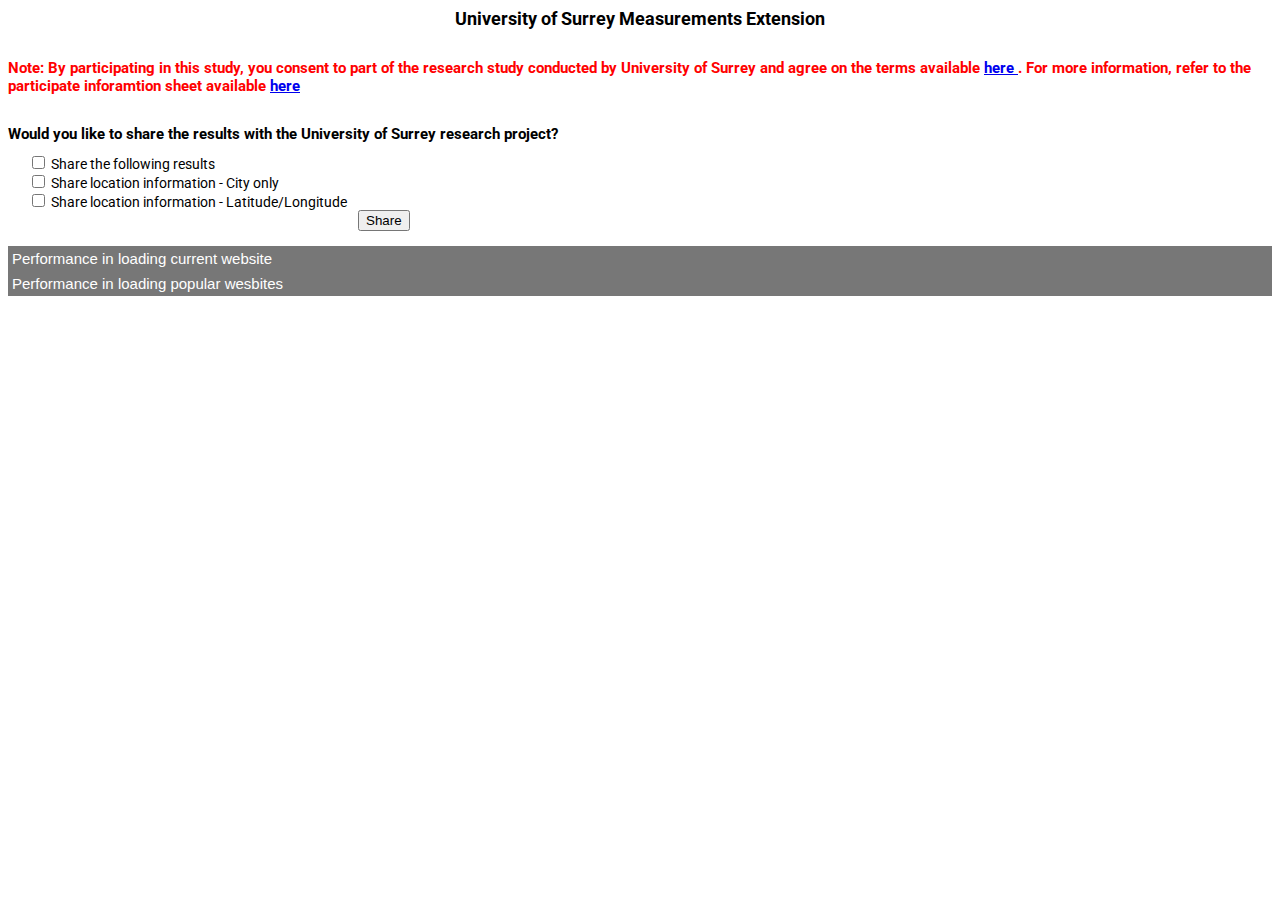
==== popup.html @ 24b2c528 "Update popup.html" ====
<!DOCTYPE html>
<html>
<meta charset="utf-8">
<link href="https://fonts.googleapis.com/css?family=Roboto:400,500,700" rel="stylesheet">
<link rel="stylesheet" href="popup.css">
<script src="browser-polyfill.min.js"></script>
<script src="popup.js"></script>
<script src="speedtest.js"></script>

<style type="text/css">

.collapsible {
  background-color: #777;
  color: white;
  cursor: pointer;
  padding: 4px;
  width: 100%;
  border: none;
  text-align: left;
  outline: none;
  font-size: 15px;
}

.active, .collapsible:hover {
  background-color: #555;
}

.content {
  padding: 0 10px;
  width: 100%;
  display: none;
  overflow: hidden;
  background-color: #f1f1f1;
}

</style>

<div id="titleUni"> University of Surrey Measurements Extension </div> <br><br>
<div id="tabUrl" style="display: none;"></div>
<div id="requestStart" style="display: none;"></div>

<div id="consent"> Note: By participating in this study, you consent to part of the research study conducted by University of Surrey and agree on the terms available <a href="https://socsys.github.io/satperf/consent.html" target="_blank"> here </a>. For more information, refer to the participate inforamtion sheet available <a href="https://socsys.github.io/satperf/pis.html" target="_blank"> here </a> </div>
<br>
<br>

<div id="check sharing"> Would you like to share the results with the University of Surrey research project? </div>
<div id="shareData">
  <label for="chkPassport">
    <input type="checkbox" id="chk1" align="left" />
    Share the following results
  </label>
</div>

<div id="shareLocation">
  <label for="chkPassportLoc">
    <input type="checkbox" id="chk2" align="left" />
    Share location information - City only
  </label>
</div>

<div id="shareLatLong">
  <label for="chkPassportLatLong">
    <input type="checkbox" id="chk3" align="left" />
    Share location information - Latitude/Longitude
  </label>
</div>

<div id="butShare">
  <button type="button" id="btn_s"> Share </button>
</div>
<div id="error" style="color: red; font-weight: bold;"></div>
<!-- <div id="demoo"> HELLOOOOO </div> -->
<div id="divCheckboxg" style="display: none;"> HELLOOOOO </div>
<div id="divCheckboxh" style="display: none;"> HELLOOOOO </div>
<div id="latt" style="display: none;"> HELLOOOOO </div>
<div id="longg" style="display: none;"> HELLOOOOO </div>

<br>

<button type="button" class="collapsible" id="a00">Performance in loading current website</button>

<div class="content">
<h3>Load timings (ms)</h3>
<div id="container">
    <div id="header">
        <span>Event</span>
        <span>Time in ms</span>
        <span>Average time for others in ms</span>

    </div>
    <div class="row" id="r-redirect">
        <span>Redirect</span>
        <span id="redirect"></span>
        <span id="redirect_others"></span>
    </div>
    <div class="row" id="r-dns">
        <span>DNS</span>
        <span id="dns"></span>
        <span id="dns_others"></span>
    </div>
    <div class="row" id="r-connect">
        <span>Connect</span>
        <span id="connect"></span>
        <span id="connect_others"></span>
    </div>
    <div class="row" id="r-request">
        <span>Request</span>
        <span id="request"></span>
        <span id="request_others"></span>
    </div>
    <div class="row" id="r-response">
        <span>Response</span>
        <span id="response"></span>
        <span id="response_others"></span>
    </div>
    <div class="row" id="r-dom">
        <span>DOM</span>
        <span id="dom"></span>
        <span id="dom_others"></span>
    </div>
    <div class="row" id="r-domParse">
        <span class="sub">Parse</span>
        <span id="domParse"></span>
        <span id="domParse_others"></span>
    </div>
    <div class="row" id="r-domScripts">
        <span class="sub">Execute Scripts</span>
        <span id="domScripts"></span>
        <span id="domScripts_others"></span>
    </div>
    <div class="row" id="r-contentLoaded">
        <span class="sub">Content loaded</span>
        <span id="contentLoaded"></span>
        <span id="contentLoaded_others"></span>
    </div>
    <div class="row" id="r-domSubRes">
        <span class="sub">Sub Resources</span>
        <span id="domSubRes"></span>
        <span id="domSubRes_others"></span>
    </div>
    <div class="row" id="r-load">
        <span>Load event</span>
        <span id="load"></span>
        <span id="load_others"></span>
    </div>
    <div class="row" id="r-total">
        <span>Total</span>
        <span id="total"></span>
        <span id="total_others"></span>
    </div>
    <div class="row" id="demo">
    </div>
  </div>
</div>

<br>
<!-- <div id="speedtest"></div> -->
<!-- <h3>Top Alexa Sites</h3> -->

<button type="button" class="collapsible" id="sa">Performance in loading popular wesbites</button>

<div class="content">
<h3>Load timings (ms)</h3>
<div id="container">
    <div id="header">
        <span>A random selection from</span>
        <span>Time in ms</span>
        <span>Average time for others in ms</span>

    </div>
    <div class="row" id="r-top500" style="font-weight: bold">
        <span>Top 500 websites</span>
        <span id="rr-500"></span>
        <span id="rr_others-500"></span>
    </div>
    <div class="row" id="r-s1-500">
        <span class="sub" id="sr-s1-500">Parse</span>
        <span id="d-s1-500"></span>
        <span id="d-s1_others-500"></span>
    </div>
    <div class="row" id="r-s2-500">
        <span class="sub" id="sr-s2-500">Parse</span>
        <span id="d-s2-500"></span>
        <span id="d-s2_others-500"></span>
    </div>
    <div class="row" id="r-s3-500">
        <span class="sub" id="sr-s3-500">Parse</span>
        <span id="d-s3-500"></span>
        <span id="d-s3_others-500"></span>
    </div>
    <div class="row" id="r-s4-500">
        <span class="sub" id="sr-s4-500">Parse</span>
        <span id="d-s4-500"></span>
        <span id="d-s4_others-500"></span>
    </div>
    <div class="row" id="r-s5-500">
        <span class="sub" id="sr-s5-500">Parse</span>
        <span id="d-s5-500"></span>
        <span id="d-s5_others-500"></span>
    </div>


    <div class="row" id="r-top10k" style="font-weight: bold">
        <span>Top 10k websites</span>
        <span id="rr-10k"></span>
        <span id="rr_others-10k"></span>
    </div>
    <div class="row" id="r-s1-10k">
        <span class="sub" id="sr-s1-10k">Parse</span>
        <span id="d-s1-10k"></span>
        <span id="d-s1_others-10k"></span>
    </div>
    <div class="row" id="r-s2-10k">
        <span class="sub" id="sr-s2-10k">Parse</span>
        <span id="d-s2-10k"></span>
        <span id="d-s2_others-10k"></span>
    </div>
    <div class="row" id="r-s3-10k">
        <span class="sub" id="sr-s3-10k">Parse</span>
        <span id="d-s3-10k"></span>
        <span id="d-s3_others-10k"></span>
    </div>

    <div class="row" id="r-top1m" style="font-weight: bold">
        <span>Top 1M websites</span>
        <span id="rr-1m"></span>
        <span id="rr_others-1m"></span>
    </div>
    <div class="row" id="r-s1-1m">
        <span class="sub" id="sr-s1-1m">Parse</span>
        <span id="d-s1-1m"></span>
        <span id="d-s1_others-1m"></span>
    </div>
    <div class="row" id="r-s2-1m">
        <span class="sub" id="sr-s2-1m">Parse</span>
        <span id="d-s2-1m"></span>
        <span id="d-s2_others-1m"></span>
    </div>
  </div>
</div>


<!-- <div class="content">
  <div class="content" style="display: flex; width: 100%; height: 315px; border: none; text-align: left; outline: none; font-size: 14px; line-height: 1.6;">
      <div style="width: 80%; background: white; style=text-align: right;" id="id01">
          <button type="button" class="collapsible" id="aa01">Random top 500 websites</button>
          <div class="content">
            <div class="content" style="display: flex; width: 100%; height: 115px; border: none; text-align: left; outline: none; font-size: 14px; line-height: 1.6;">
                <div style="width: 100%; background: #f1f1f1; style=text-align: right;" id="id001">
                </div>
                <div style="display: flex; width: 20%; height: 115px; background: #f1f1f1; style=text-align: right;" id="id0011">
                </div>
            </div>
          </div>

          <button type="button" class="collapsible" id="aa02">Random top 10k websites</button>
            <div class="content">
              <div class="content" style="display: flex; width: 100%; height: 75px; border: none; text-align: left; outline: none; font-size: 14px; line-height: 1.6;">
                  <div style="width: 100%; background: #f1f1f1; style=text-align: right;" id="id002">
                  </div>
                  <div style="display: flex; width: 20%; height: 75px; background: #f1f1f1; style=text-align: right;" id="id0022">
                  </div>
              </div>
            </div>

          <button type="button" class="collapsible" id="aa03">Random top 1M websites</button>
              <div class="content">
                <div class="content" style="display: flex; width: 100%; height: 60px; border: none; text-align: left; outline: none; font-size: 14px; line-height: 1.6;">
                    <div style="width: 100%; background: #f1f1f1; style=text-align: right;" id="id003">
                    </div>
                    <div style="display: flex; width: 20%; height: 60px; background: #f1f1f1; style=text-align: right;" id="id0033">
                    </div>
                </div>
              </div>
      </div>
      <!-- <div style="flex-grow: 1; background: white; style=text-align: right;" id="id02">

      </div> -->

<!-- <button type="button" class="collapsible" id="a02">Speed Test Measurements</button>
<div class="content"> -->
<!-- <div id="speedtest"> -->
<!-- <h3>Speed Test (Mbps)</h3> -->
<!-- <iframe id="myFrame" src="https://librespeed.org/" height="870" width="420" style="border:none;" scrolling="no"></iframe> -->
<!-- <embed type="text/html" src="https://librespeed.org/"  width="420" height="870"> -->
<!-- <webview src="http://news.google.com/" width="640" height="480"></webview> -->
<!-- <object data="https://librespeed.org/" width="420" height="870"></object> -->
<!-- </div> -->
<!-- <iframe id="myFrame" src="http://34.89.29.21/index.html" height="550" width="420" style="border:none;" scrolling="no"></iframe> -->
<iframe id="myFrame" src="https://measurements.duckdns.org/index.html" height="550" width="420" style="border:none;" scrolling="no"></iframe>
<!-- </div> -->


<script type="text/javascript">
    initUI();
</script>
</html>
---- popup.css ----
body {
    font-family: Roboto,sans-serif;
    font-size: 13px;
    -webkit-font-smoothing: antialiased;
}

div#check\ sharing {
    font-size: 15px;
    font-weight: bold;
}

div#consent {
    font-size: 15px;
    font-weight: bold;
    color: red;
}

div#shareLocation {
    font-family: 'Roboto';
    font-size: 14px;
    -webkit-font-smoothing: antialiased;
    /* font-weight: bold; */
    margin-left: 20px;
}

div#shareLatLong {
    font-family: 'Roboto';
    font-size: 14px;
    margin-left: 20px;
}

div#shareData {
    font-family: 'Roboto';
    font-size: 14px;
    -webkit-font-smoothing: antialiased;
    /* font-weight: bold; */
    margin-left: 20px;
    margin-top: 10px;
}

div#titleUni {
    font-family: 'Roboto';
    font-size: 18px;
    font-weight: bold;
    -webkit-font-smoothing: antialiased;
    text-align:center;
}

div#butShare {
    padding-left: 350px;
}

#startStopBtn{
  display:inline-block;
  margin:0 auto;
  color:#6060AA;
  background-color:rgba(0,0,0,0);
  border:0.15em solid #6060FF;
  border-radius:0.3em;
  transition:all 0.3s;
  box-sizing:border-box;
  width:8em; height:3em;
  line-height:2.7em;
  cursor:pointer;
  box-shadow: 0 0 0 rgba(0,0,0,0.1), inset 0 0 0 rgba(0,0,0,0.1);
}
#startStopBtn:hover{
  box-shadow: 0 0 2em rgba(0,0,0,0.1), inset 0 0 1em rgba(0,0,0,0.1);
}
#startStopBtn.running{
  background-color:#FF3030;
  border-color:#FF6060;
  color:#FFFFFF;
}
#startStopBtn:before{
  content:"Start";
}
#startStopBtn.running:before{
  content:"Abort";
}
#test{
  margin-top:2em;
  margin-bottom:12em;
}
div.testArea{
  display:inline-block;
  width:16em;
  height:12.5em;
  position:relative;
  box-sizing:border-box;
}
div.testArea2{
  display:inline-block;
  width:14em;
  height:7em;
  position:relative;
  box-sizing:border-box;
  text-align:center;
}
div.testArea div.testName{
  position:absolute;
  top:0.1em; left:0;
  width:100%;
  font-size:1.4em;
  z-index:9;
}
div.testArea2 div.testName{
      display:block;
      text-align:center;
      font-size:1.4em;
}
div.testArea div.meterText{
  position:absolute;
  bottom:1.55em; left:0;
  width:100%;
  font-size:2.5em;
  z-index:9;
}
div.testArea2 div.meterText{
      display:inline-block;
      font-size:2.5em;
}
div.meterText:empty:before{
  content:"0.00";
}
div.testArea div.unit{
  position:absolute;
  bottom:2em; left:0;
  width:100%;
  z-index:9;
}
div.testArea2 div.unit{
  display:inline-block;
}
div.testArea canvas{
  position:absolute;
  top:0; left:0; width:100%; height:100%;
  z-index:1;
}
div.testGroup{
  display:block;
      margin: 0 auto;
}
#shareArea{
  width:95%;
  max-width:40em;
  margin:0 auto;
  margin-top:2em;
}
#shareArea > *{
  display:block;
  width:100%;
  height:auto;
  margin: 0.25em 0;
}

#container {
    width: 400px;
}
span {
    display: table-cell;
    color: rgba(0, 0, 0, 0.87);
    vertical-align: middle;
    padding: 0 56px 0 0;
    text-align: right;
    height: 10px;
}
span:first-child {
    padding-right: 25px;
    width: 250px;
    text-align: left;
    padding-left: 4px;
}
span:not(:first-child) {
    padding-right: 20px;
    width: 120px;
}
span:last-child {
    padding-right: 0px;
}
.sub {
    text-indent: 10px;
}
.row, #header {
    border-bottom: 1px solid rgba(0,0,0,.12);
    border-width: 0 1px 1px 0;
}
#header span {
    color: rgba(43, 33, 33, 0.54);
    font-size: 12px;
    font-weight: 500;
    text-align: right;
}
#header span:first-child {
    text-align: left;
}
.row {
    background-image: -webkit-gradient(linear, left bottom, left top,
        color-stop(0, #c3e0ee), color-stop(0, #c3e0ee));
    background-repeat: no-repeat;
}
h3 {
    font-size: 16px;
    color: rgba(0,0,0,.54);
    margin: 0.5em;
    margin-left: 3px;
}
#r-total {
    background: none;
    font-weight: 500;
}
#total {
    padding-left: 10px;
}
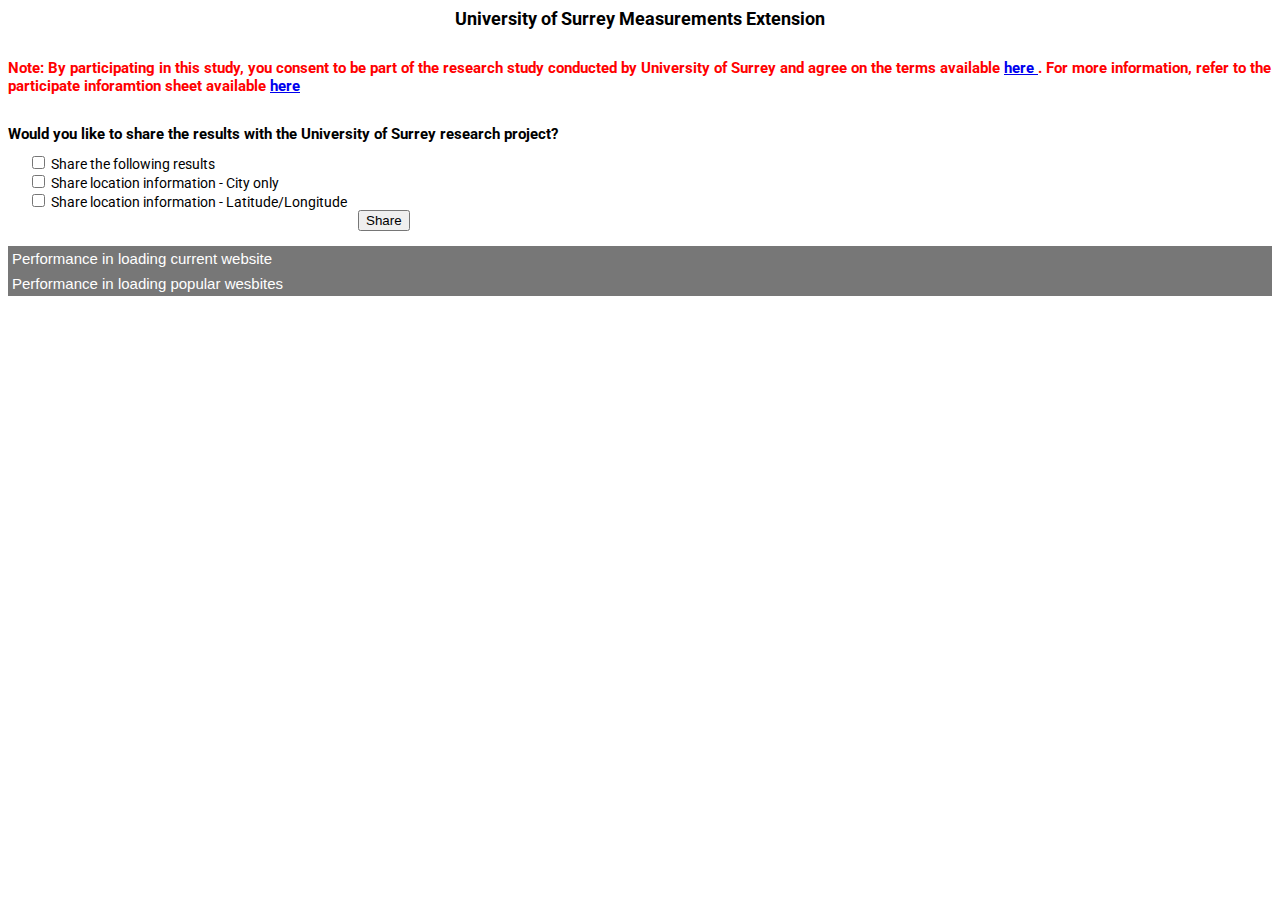
==== commit 32008fdc: "Update popup.html" ====
--- a/popup.html
+++ b/popup.html
@@ -39,7 +39,7 @@
 <div id="tabUrl" style="display: none;"></div>
 <div id="requestStart" style="display: none;"></div>
 
-<div id="consent"> Note: By participating in this study, you consent to part of the research study conducted by University of Surrey and agree on the terms available <a href="https://socsys.github.io/satperf/consent.html" target="_blank"> here </a>. For more information, refer to the participate inforamtion sheet available <a href="https://socsys.github.io/satperf/pis.html" target="_blank"> here </a> </div>
+<div id="consent"> Note: By participating in this study, you consent to be part of the research study conducted by University of Surrey and agree on the terms available <a href="https://socsys.github.io/satperf/consent.html" target="_blank"> here </a>. For more information, refer to the participate inforamtion sheet available <a href="https://socsys.github.io/satperf/pis.html" target="_blank"> here </a> </div>
 <br>
 <br>
 
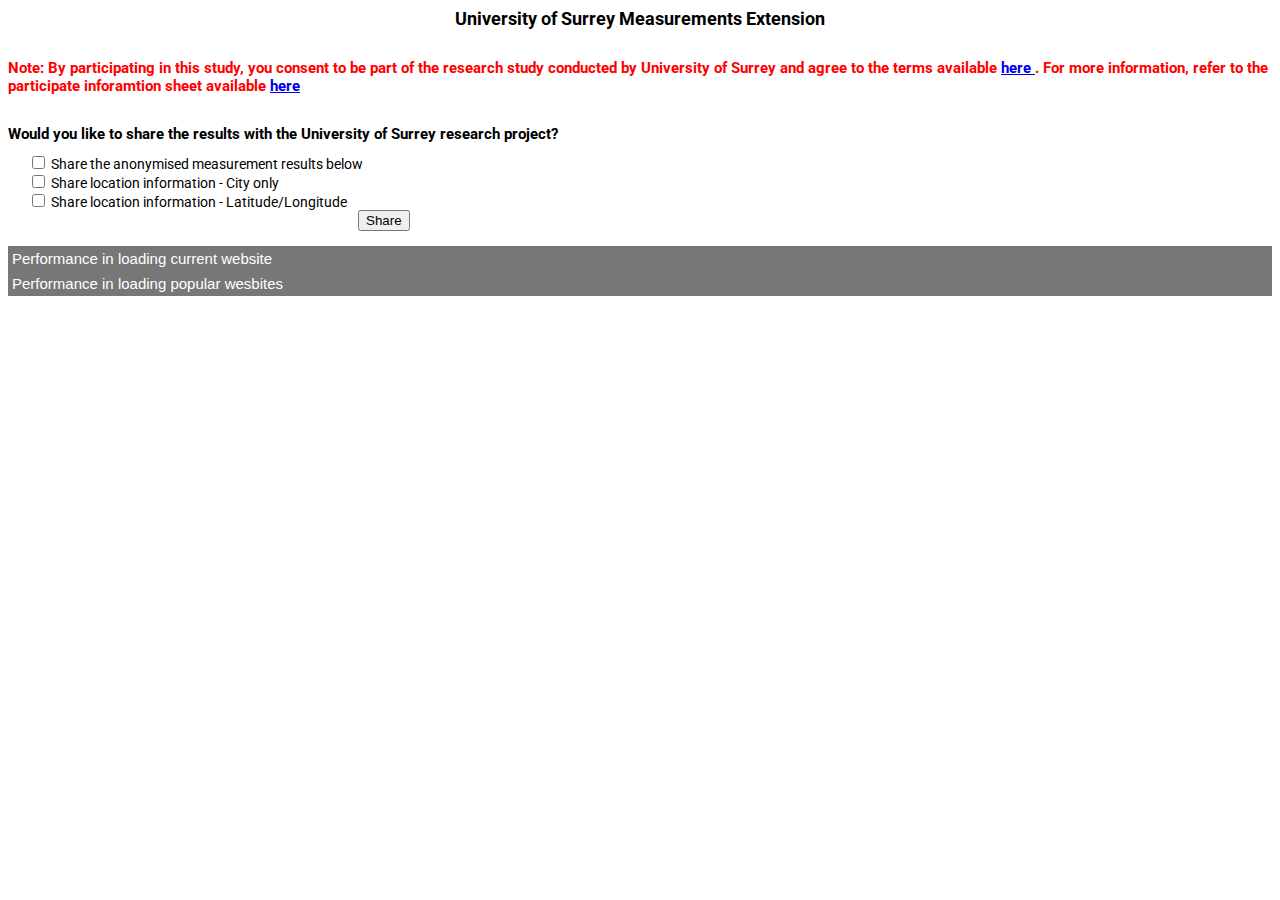
==== commit 685e98d7: "Update popup.html" ====
--- a/popup.html
+++ b/popup.html
@@ -39,7 +39,7 @@
 <div id="tabUrl" style="display: none;"></div>
 <div id="requestStart" style="display: none;"></div>
 
-<div id="consent"> Note: By participating in this study, you consent to be part of the research study conducted by University of Surrey and agree on the terms available <a href="https://socsys.github.io/satperf/consent.html" target="_blank"> here </a>. For more information, refer to the participate inforamtion sheet available <a href="https://socsys.github.io/satperf/pis.html" target="_blank"> here </a> </div>
+<div id="consent"> Note: By participating in this study, you consent to be part of the research study conducted by University of Surrey and agree to the terms available <a href="https://socsys.github.io/satperf/consent.html" target="_blank"> here </a>. For more information, refer to the participate inforamtion sheet available <a href="https://socsys.github.io/satperf/pis.html" target="_blank"> here </a> </div>
 <br>
 <br>
 
@@ -47,7 +47,7 @@
 <div id="shareData">
   <label for="chkPassport">
     <input type="checkbox" id="chk1" align="left" />
-    Share the following results
+    Share the anonymised measurement results below
   </label>
 </div>
 
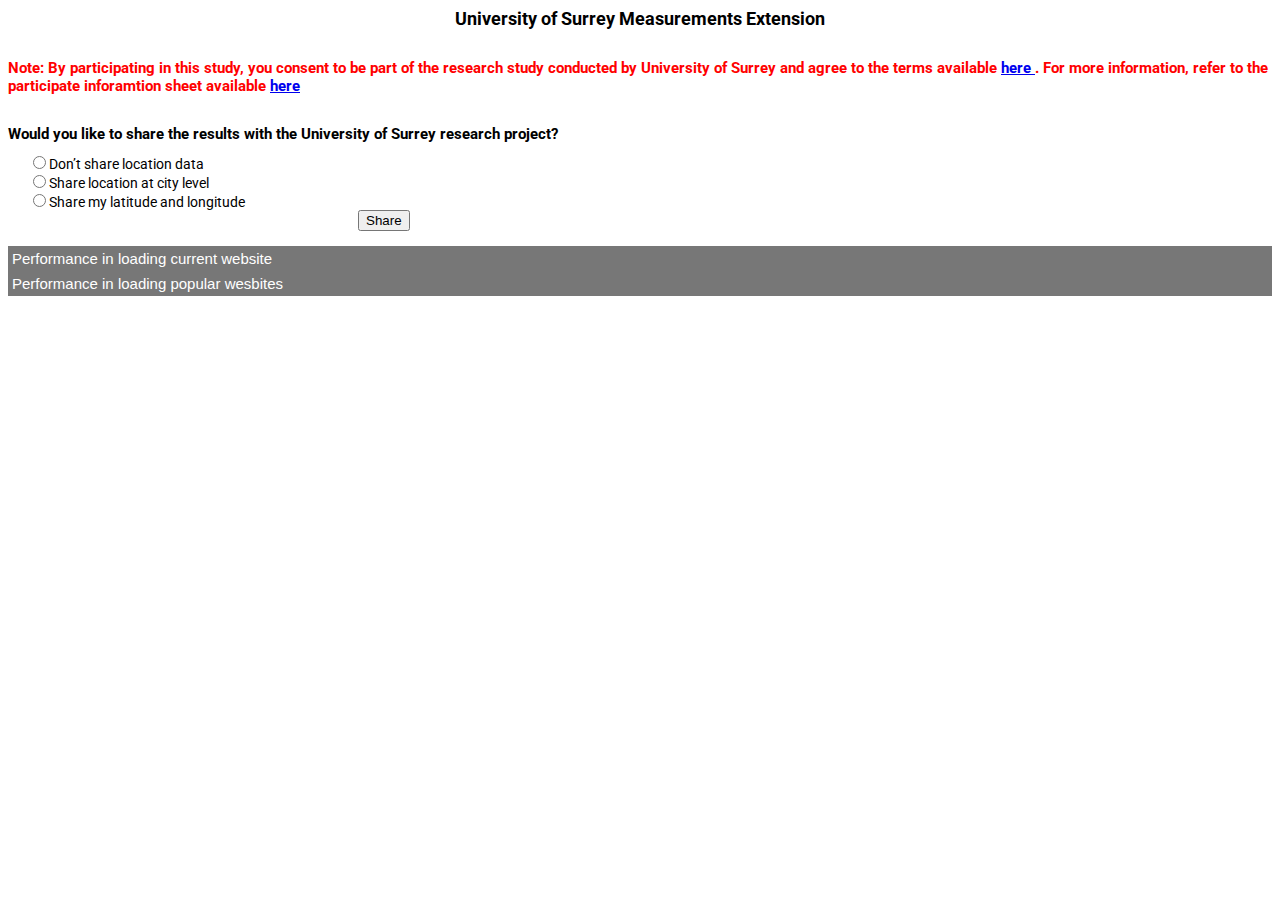
==== commit 5fb52bb8: "add unique ID" ====
--- a/popup.html
+++ b/popup.html
@@ -45,24 +45,15 @@
 
 <div id="check sharing"> Would you like to share the results with the University of Surrey research project? </div>
 <div id="shareData">
-  <label for="chkPassport">
-    <input type="checkbox" id="chk1" align="left" />
-    Share the anonymised measurement results below
-  </label>
+  <label for="chk1"><input type="radio" name= "sharingData" id="chk1" align="left" />Don’t share location data</label>
 </div>
 
 <div id="shareLocation">
-  <label for="chkPassportLoc">
-    <input type="checkbox" id="chk2" align="left" />
-    Share location information - City only
-  </label>
+  <label for="chk2"><input type="radio" name= "sharingData" id="chk2" align="left" />Share location at city level</label>
 </div>
 
 <div id="shareLatLong">
-  <label for="chkPassportLatLong">
-    <input type="checkbox" id="chk3" align="left" />
-    Share location information - Latitude/Longitude
-  </label>
+  <label for="chk3"><input type="radio" name= "sharingData" id="chk3" align="left" />Share my latitude and longitude</label>
 </div>
 
 <div id="butShare">
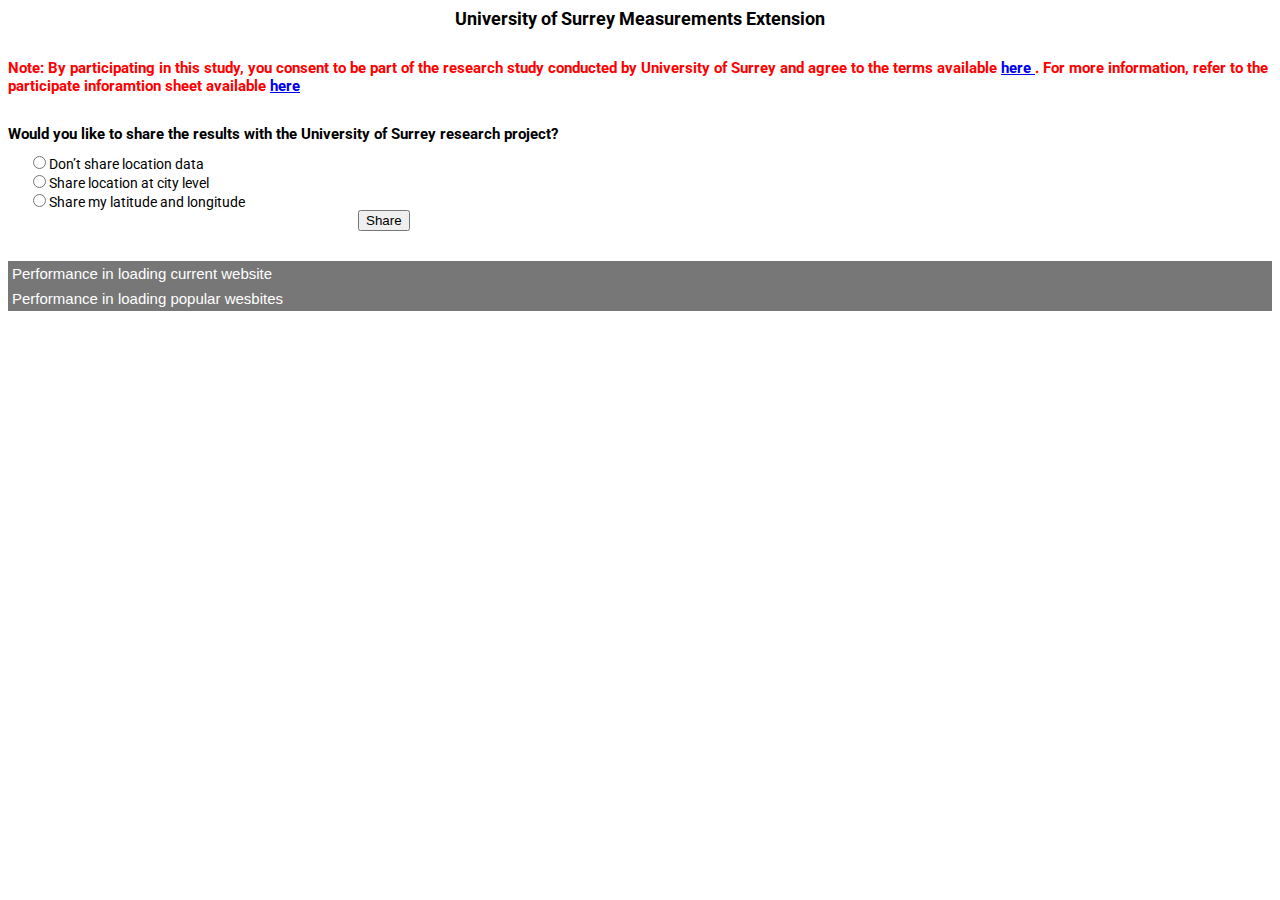
==== commit 325e7669: "add the radio buttons and update the dbwork php files" ====
--- a/popup.html
+++ b/popup.html
@@ -45,22 +45,23 @@
 
 <div id="check sharing"> Would you like to share the results with the University of Surrey research project? </div>
 <div id="shareData">
-  <label for="chk1"><input type="radio" name= "sharingData" id="chk1" align="left" />Don’t share location data</label>
+  <input type="radio" name= "sharingData" id="option1" align="left" /><label id="foption1" for="option1">Don’t share location data</label>
 </div>
 
 <div id="shareLocation">
-  <label for="chk2"><input type="radio" name= "sharingData" id="chk2" align="left" />Share location at city level</label>
+  <input type="radio" name= "sharingData" id="option2" align="left" /><label id="foption2" for="option2">Share location at city level</label>
 </div>
 
 <div id="shareLatLong">
-  <label for="chk3"><input type="radio" name= "sharingData" id="chk3" align="left" />Share my latitude and longitude</label>
+  <input type="radio" name= "sharingData" id="option3" align="left" /><label id="foption3" for="option3">Share my latitude and longitude</label>
 </div>
 
 <div id="butShare">
   <button type="button" id="btn_s"> Share </button>
 </div>
-<div id="error" style="color: red; font-weight: bold;"></div>
-<!-- <div id="demoo"> HELLOOOOO </div> -->
+<br>
+<div id="message" style="font-weight: bold;"></div>
+<div id="demoo" style="display: none;"> HELLOOOOO </div>
 <div id="divCheckboxg" style="display: none;"> HELLOOOOO </div>
 <div id="divCheckboxh" style="display: none;"> HELLOOOOO </div>
 <div id="latt" style="display: none;"> HELLOOOOO </div>
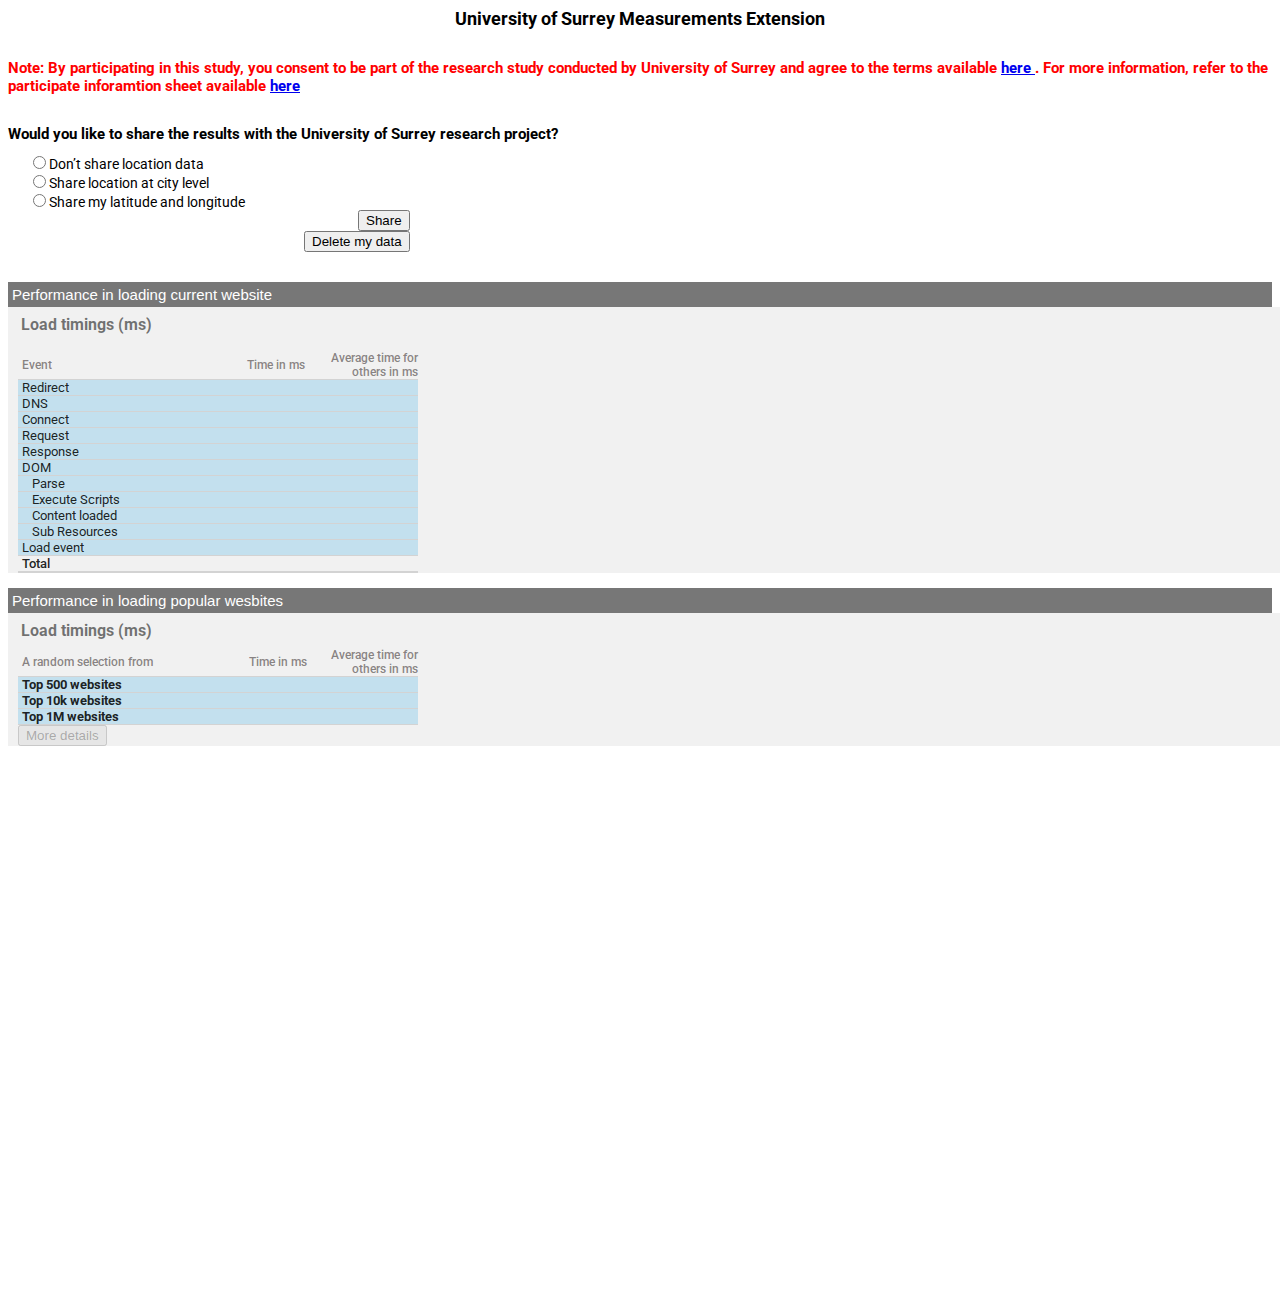
==== commit d89aa3a3: "update the speedtest" ====
--- a/popup.html
+++ b/popup.html
@@ -59,6 +59,11 @@
 <div id="butShare">
   <button type="button" id="btn_s"> Share </button>
 </div>
+
+<div id="butDel">
+  <button type="button" id="btn_del"> Delete my data </button>
+</div>
+
 <br>
 <div id="message" style="font-weight: bold;"></div>
 <div id="demoo" style="display: none;"> HELLOOOOO </div>
@@ -71,8 +76,9 @@
 
 <button type="button" class="collapsible" id="a00">Performance in loading current website</button>
 
-<div class="content">
+<div class="content" style="display: block;">
 <h3>Load timings (ms)</h3>
+<h4 id="message2"></h4>
 <div id="container">
     <div id="header">
         <span>Event</span>
@@ -151,7 +157,7 @@
 
 <button type="button" class="collapsible" id="sa">Performance in loading popular wesbites</button>
 
-<div class="content">
+<div class="content" style="display: block;">
 <h3>Load timings (ms)</h3>
 <div id="container">
     <div id="header">
@@ -161,31 +167,31 @@
 
     </div>
     <div class="row" id="r-top500" style="font-weight: bold">
-        <span>Top 500 websites</span>
+        <span id="500-details">Top 500 websites</span>
         <span id="rr-500"></span>
-        <span id="rr_others-500"></span>
-    </div>
-    <div class="row" id="r-s1-500">
+        <span id="rr_others-500" style="color: red;"></span>
+    </div>
+    <div class="row" id="r-s1-500" style="display: none;">
         <span class="sub" id="sr-s1-500">Parse</span>
         <span id="d-s1-500"></span>
         <span id="d-s1_others-500"></span>
     </div>
-    <div class="row" id="r-s2-500">
+    <div class="row" id="r-s2-500" style="display: none;">
         <span class="sub" id="sr-s2-500">Parse</span>
         <span id="d-s2-500"></span>
         <span id="d-s2_others-500"></span>
     </div>
-    <div class="row" id="r-s3-500">
+    <div class="row" id="r-s3-500" style="display: none;">
         <span class="sub" id="sr-s3-500">Parse</span>
         <span id="d-s3-500"></span>
         <span id="d-s3_others-500"></span>
     </div>
-    <div class="row" id="r-s4-500">
+    <div class="row" id="r-s4-500" style="display: none;">
         <span class="sub" id="sr-s4-500">Parse</span>
         <span id="d-s4-500"></span>
         <span id="d-s4_others-500"></span>
     </div>
-    <div class="row" id="r-s5-500">
+    <div class="row" id="r-s5-500" style="display: none;">
         <span class="sub" id="sr-s5-500">Parse</span>
         <span id="d-s5-500"></span>
         <span id="d-s5_others-500"></span>
@@ -197,17 +203,17 @@
         <span id="rr-10k"></span>
         <span id="rr_others-10k"></span>
     </div>
-    <div class="row" id="r-s1-10k">
+    <div class="row" id="r-s1-10k" style="display: none;">
         <span class="sub" id="sr-s1-10k">Parse</span>
         <span id="d-s1-10k"></span>
         <span id="d-s1_others-10k"></span>
     </div>
-    <div class="row" id="r-s2-10k">
+    <div class="row" id="r-s2-10k" style="display: none;">
         <span class="sub" id="sr-s2-10k">Parse</span>
         <span id="d-s2-10k"></span>
         <span id="d-s2_others-10k"></span>
     </div>
-    <div class="row" id="r-s3-10k">
+    <div class="row" id="r-s3-10k" style="display: none;">
         <span class="sub" id="sr-s3-10k">Parse</span>
         <span id="d-s3-10k"></span>
         <span id="d-s3_others-10k"></span>
@@ -218,56 +224,19 @@
         <span id="rr-1m"></span>
         <span id="rr_others-1m"></span>
     </div>
-    <div class="row" id="r-s1-1m">
+    <div class="row" id="r-s1-1m" style="display: none;">
         <span class="sub" id="sr-s1-1m">Parse</span>
         <span id="d-s1-1m"></span>
         <span id="d-s1_others-1m"></span>
     </div>
-    <div class="row" id="r-s2-1m">
+    <div class="row" id="r-s2-1m" style="display: none;">
         <span class="sub" id="sr-s2-1m">Parse</span>
         <span id="d-s2-1m"></span>
         <span id="d-s2_others-1m"></span>
     </div>
   </div>
-</div>
-
-
-<!-- <div class="content">
-  <div class="content" style="display: flex; width: 100%; height: 315px; border: none; text-align: left; outline: none; font-size: 14px; line-height: 1.6;">
-      <div style="width: 80%; background: white; style=text-align: right;" id="id01">
-          <button type="button" class="collapsible" id="aa01">Random top 500 websites</button>
-          <div class="content">
-            <div class="content" style="display: flex; width: 100%; height: 115px; border: none; text-align: left; outline: none; font-size: 14px; line-height: 1.6;">
-                <div style="width: 100%; background: #f1f1f1; style=text-align: right;" id="id001">
-                </div>
-                <div style="display: flex; width: 20%; height: 115px; background: #f1f1f1; style=text-align: right;" id="id0011">
-                </div>
-            </div>
-          </div>
-
-          <button type="button" class="collapsible" id="aa02">Random top 10k websites</button>
-            <div class="content">
-              <div class="content" style="display: flex; width: 100%; height: 75px; border: none; text-align: left; outline: none; font-size: 14px; line-height: 1.6;">
-                  <div style="width: 100%; background: #f1f1f1; style=text-align: right;" id="id002">
-                  </div>
-                  <div style="display: flex; width: 20%; height: 75px; background: #f1f1f1; style=text-align: right;" id="id0022">
-                  </div>
-              </div>
-            </div>
-
-          <button type="button" class="collapsible" id="aa03">Random top 1M websites</button>
-              <div class="content">
-                <div class="content" style="display: flex; width: 100%; height: 60px; border: none; text-align: left; outline: none; font-size: 14px; line-height: 1.6;">
-                    <div style="width: 100%; background: #f1f1f1; style=text-align: right;" id="id003">
-                    </div>
-                    <div style="display: flex; width: 20%; height: 60px; background: #f1f1f1; style=text-align: right;" id="id0033">
-                    </div>
-                </div>
-              </div>
-      </div>
-      <!-- <div style="flex-grow: 1; background: white; style=text-align: right;" id="id02">
-
-      </div> -->
+  <button type="button" id="details"> More details </button>
+</div>
 
 <!-- <button type="button" class="collapsible" id="a02">Speed Test Measurements</button>
 <div class="content"> -->
@@ -279,7 +248,7 @@
 <!-- <object data="https://librespeed.org/" width="420" height="870"></object> -->
 <!-- </div> -->
 <!-- <iframe id="myFrame" src="http://34.89.29.21/index.html" height="550" width="420" style="border:none;" scrolling="no"></iframe> -->
-<iframe id="myFrame" src="https://measurements.duckdns.org/index.html" height="550" width="420" style="border:none;" scrolling="no"></iframe>
+<iframe id="myFrame" src="https://measurements.duckdns.org/index3.html" height="550" width="420" style="border:none;" scrolling="no"></iframe>
 <!-- </div> -->
 
 
--- a/popup.css
+++ b/popup.css
@@ -50,6 +50,9 @@
     padding-left: 350px;
 }
 
+div#butDel {
+    padding-left: 296px;
+}
 #startStopBtn{
   display:inline-block;
   margin:0 auto;
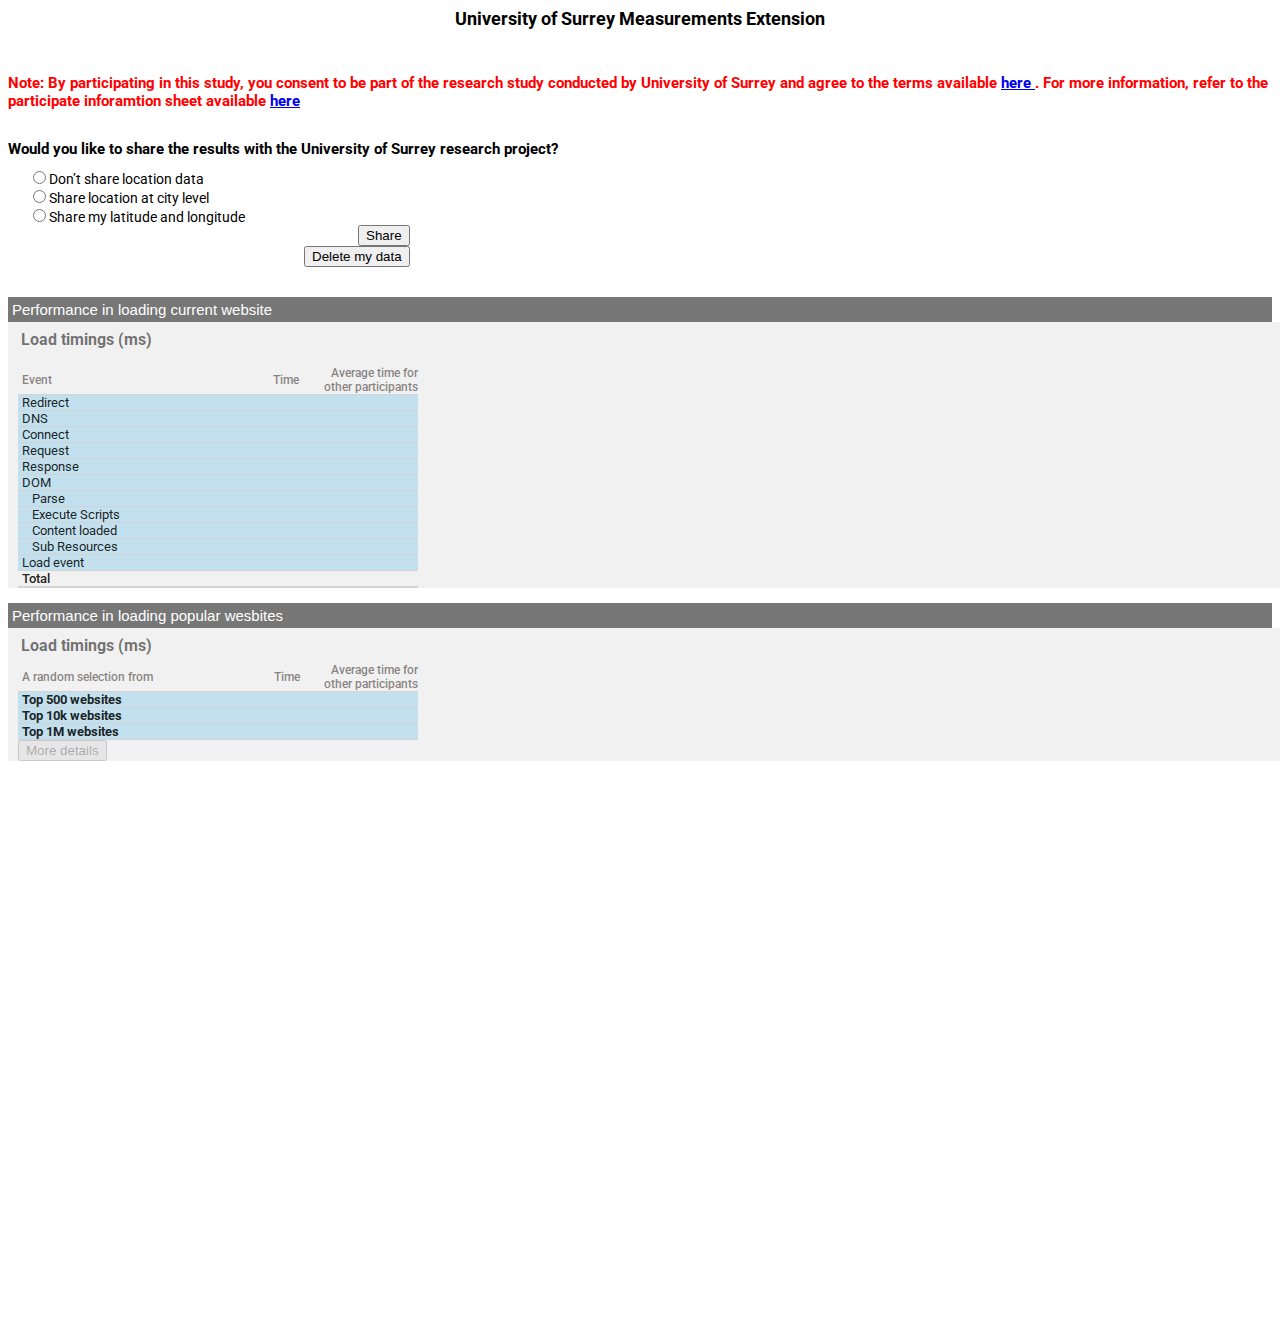
==== commit fb26067d: "release 1.0" ====
--- a/popup.html
+++ b/popup.html
@@ -39,6 +39,8 @@
 <div id="tabUrl" style="display: none;"></div>
 <div id="requestStart" style="display: none;"></div>
 
+<div id="plt">  </div>
+<br>
 <div id="consent"> Note: By participating in this study, you consent to be part of the research study conducted by University of Surrey and agree to the terms available <a href="https://socsys.github.io/satperf/consent.html" target="_blank"> here </a>. For more information, refer to the participate inforamtion sheet available <a href="https://socsys.github.io/satperf/pis.html" target="_blank"> here </a> </div>
 <br>
 <br>
@@ -82,8 +84,8 @@
 <div id="container">
     <div id="header">
         <span>Event</span>
-        <span>Time in ms</span>
-        <span>Average time for others in ms</span>
+        <span>Time</span>
+        <span>Average time for other participants</span>
 
     </div>
     <div class="row" id="r-redirect">
@@ -162,8 +164,8 @@
 <div id="container">
     <div id="header">
         <span>A random selection from</span>
-        <span>Time in ms</span>
-        <span>Average time for others in ms</span>
+        <span>Time</span>
+        <span>Average time for other participants</span>
 
     </div>
     <div class="row" id="r-top500" style="font-weight: bold">
--- a/popup.css
+++ b/popup.css
@@ -7,6 +7,12 @@
 div#check\ sharing {
     font-size: 15px;
     font-weight: bold;
+}
+
+div#plt {
+    font-size: 15px;
+    font-weight: bold;
+    text-align: center;
 }
 
 div#consent {
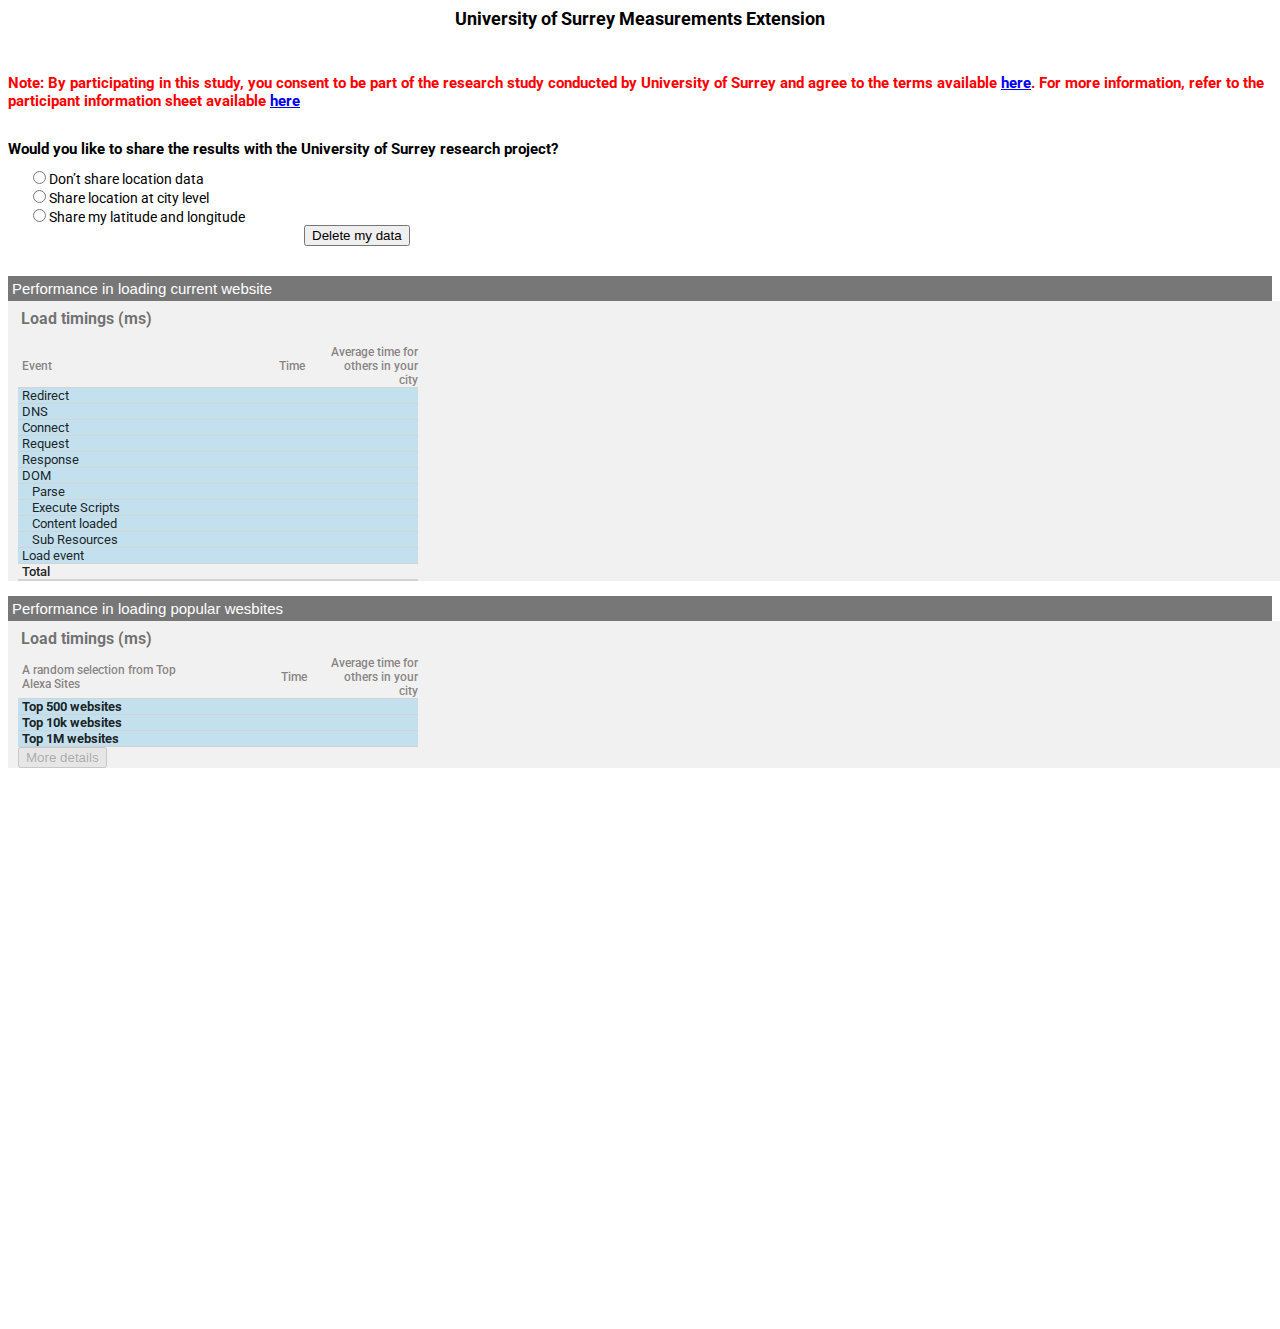
==== commit 6507f483: "release 1.0.4" ====
--- a/popup.html
+++ b/popup.html
@@ -41,7 +41,7 @@
 
 <div id="plt">  </div>
 <br>
-<div id="consent"> Note: By participating in this study, you consent to be part of the research study conducted by University of Surrey and agree to the terms available <a href="https://socsys.github.io/satperf/consent.html" target="_blank"> here </a>. For more information, refer to the participate inforamtion sheet available <a href="https://socsys.github.io/satperf/pis.html" target="_blank"> here </a> </div>
+<div id="consent"> Note: By participating in this study, you consent to be part of the research study conducted by University of Surrey and agree to the terms available <a href="https://socsys.github.io/satperf/consent.html" target="_blank"> here</a>. For more information, refer to the participant information sheet available <a href="https://socsys.github.io/satperf/pis.html" target="_blank"> here </a> </div>
 <br>
 <br>
 
@@ -58,9 +58,9 @@
   <input type="radio" name= "sharingData" id="option3" align="left" /><label id="foption3" for="option3">Share my latitude and longitude</label>
 </div>
 
-<div id="butShare">
+<!-- <div id="butShare">
   <button type="button" id="btn_s"> Share </button>
-</div>
+</div> -->
 
 <div id="butDel">
   <button type="button" id="btn_del"> Delete my data </button>
@@ -85,7 +85,7 @@
     <div id="header">
         <span>Event</span>
         <span>Time</span>
-        <span>Average time for other participants</span>
+        <span>Average time for others in your city</span>
 
     </div>
     <div class="row" id="r-redirect">
@@ -163,9 +163,9 @@
 <h3>Load timings (ms)</h3>
 <div id="container">
     <div id="header">
-        <span>A random selection from</span>
+        <span>A random selection from Top Alexa Sites</span>
         <span>Time</span>
-        <span>Average time for other participants</span>
+        <span>Average time for others in your city</span>
 
     </div>
     <div class="row" id="r-top500" style="font-weight: bold">
